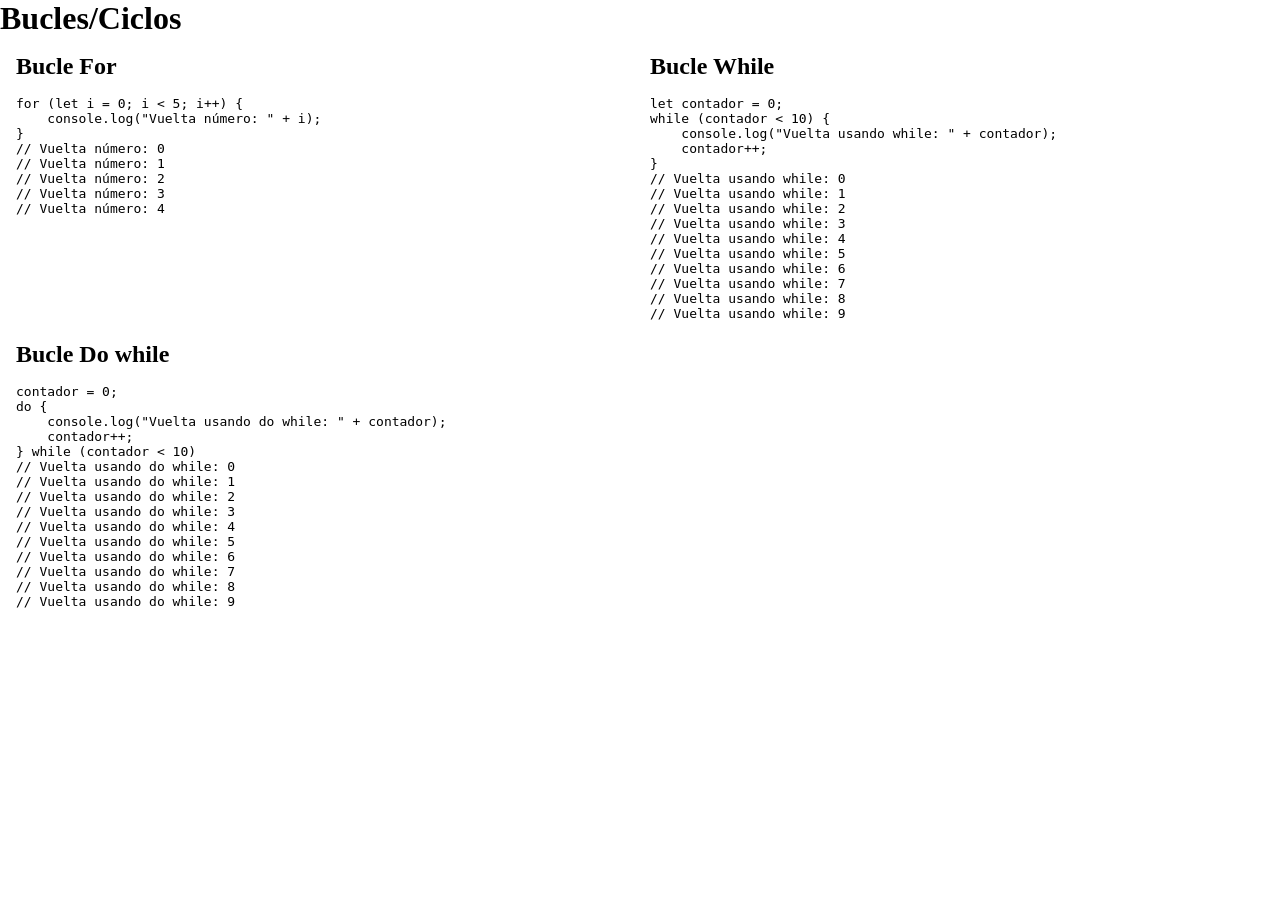
==== ejemplos/bucles/index.html @ a5542aa8 "Merge branch 'Programacion-Web-Full-Stack-PCom:main' into main" ====
<!doctype html>
<html lang="en">
  <head>
    <meta charset="UTF-8" />
    <meta name="viewport" content="width=device-width, initial-scale=1.0" />
    <link rel="stylesheet" href="../javascript.css" />
    <link rel="stylesheet" href="style.css" />
    <title>Bucles/Ciclos</title>
  </head>
  <body>
    <h1>Bucles/Ciclos</h1>

    <main>
      <article>
        <h2>Bucle For</h2>
        <pre><code><span class="function">for</span> (<span class="keyword">let</span> <span class="variable">i</span> = <span class="number">0</span>; <span class="variable">i</span> < <span class="number">5</span>; <span class="variable">i</span>++) {
    <span class="keyword">console</span>.<span class="property">log</span>(<span class="string">"Vuelta número: "</span> + <span class="variable">i</span>);
}
<span class="comment">// Vuelta número: 0</span>
<span class="comment">// Vuelta número: 1</span>
<span class="comment">// Vuelta número: 2</span>
<span class="comment">// Vuelta número: 3</span>
<span class="comment">// Vuelta número: 4</span></code></pre>
      </article>

      <article>
        <h2>Bucle While</h2>
        <pre><code><span class="keyword">let</span> <span class="variable">contador</span> = <span class="number">0</span>;
<span class="function">while</span> (<span class="variable">contador</span> < 10) {
    <span class="keyword">console</span>.<span class="property">log</span>(<span class="string">"Vuelta usando while: "</span> + <span class="variable">contador</span>);
    <span class="variable">contador</span>++;
}
<span class="comment">// Vuelta usando while: 0</span>
<span class="comment">// Vuelta usando while: 1</span>
<span class="comment">// Vuelta usando while: 2</span>
<span class="comment">// Vuelta usando while: 3</span>
<span class="comment">// Vuelta usando while: 4</span>
<span class="comment">// Vuelta usando while: 5</span>
<span class="comment">// Vuelta usando while: 6</span>
<span class="comment">// Vuelta usando while: 7</span>
<span class="comment">// Vuelta usando while: 8</span>
<span class="comment">// Vuelta usando while: 9</span></code></pre>
      </article>

      <article>
        <h2>Bucle Do while</h2>
        <pre><code><span class="variable">contador</span> = <span class="number">0</span>;
<span class="function">do</span> {
    <span class="keyword">console</span>.<span class="property">log</span>(<span class="string">"Vuelta usando do while: "</span> + <span class="variable">contador</span>);
    <span class="variable">contador</span>++;
} <span class="function">while</span> (<span class="variable">contador</span> < 10)
<span class="comment">// Vuelta usando do while: 0</span>
<span class="comment">// Vuelta usando do while: 1</span>
<span class="comment">// Vuelta usando do while: 2</span>
<span class="comment">// Vuelta usando do while: 3</span>
<span class="comment">// Vuelta usando do while: 4</span>
<span class="comment">// Vuelta usando do while: 5</span>
<span class="comment">// Vuelta usando do while: 6</span>
<span class="comment">// Vuelta usando do while: 7</span>
<span class="comment">// Vuelta usando do while: 8</span>
<span class="comment">// Vuelta usando do while: 9</span></code></pre>
      </article>
    </main>
  </body>

  <script>
    /* ----------------------- For ----------------------- */
    for (let i = 0; i < 5; i++) {
      console.log("Vuelta número: " + i);
    }

    console.log("-----------------------");

    /* ----------------------- While ----------------------- */
    let contador = 0;
    while (contador < 10) {
      console.log("Vuelta usando while: " + contador);
      contador++;
    }

    console.log("-----------------------");

    /* ----------------------- Do while ----------------------- */
    contador = 0;
    do {
      console.log("Vuelta usando do while: " + contador);
      contador++;
    } while (contador < 10);

    console.log("-----------------------");
  </script>
</html>
---- ejemplos/bucles/style.css ----
* {
  margin: 0;
  padding: 0;
  box-sizing: border-box;
}

main {
  width: fit-content;
  max-width: 1500px;
  margin-inline: auto;
  margin-bottom: 5rem;
  padding: 0 1rem;

  display: grid;
  gap: 20px;
}

h1,
h2 {
  margin-bottom: 1rem;
}

article {
  width: 100%;
  max-width: 700px;
  flex: 1;
}

@media screen and (min-width: 1000px) {
  main {
    width: auto;
    grid-template-columns: 1fr 1fr;
  }
}
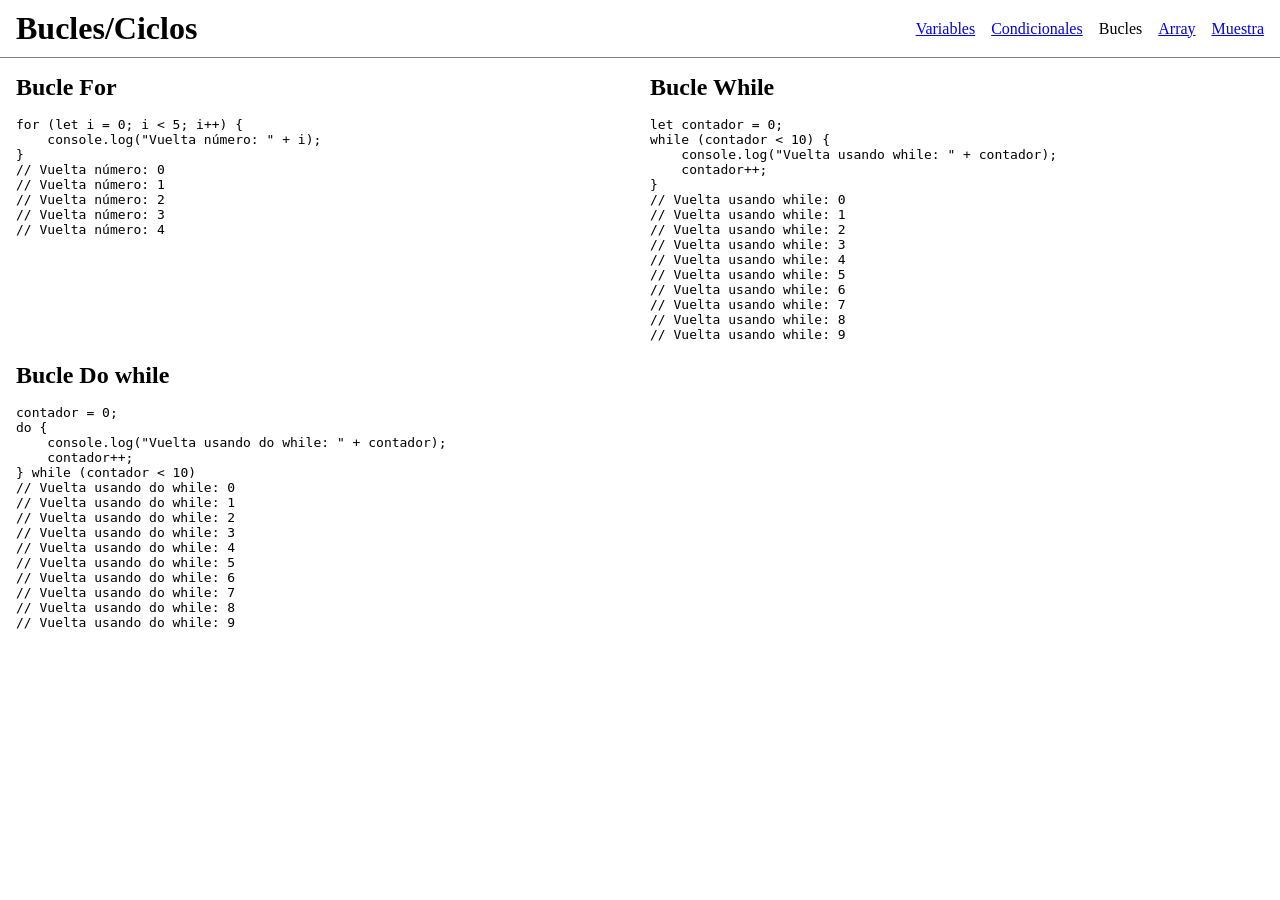
==== commit 9b8db877: "Merge branch 'Programacion-Web-Full-Stack-PCom:main' into main" ====
--- a/ejemplos/bucles/index.html
+++ b/ejemplos/bucles/index.html
@@ -4,11 +4,21 @@
     <meta charset="UTF-8" />
     <meta name="viewport" content="width=device-width, initial-scale=1.0" />
     <link rel="stylesheet" href="../javascript.css" />
-    <link rel="stylesheet" href="style.css" />
+    <link rel="stylesheet" href="../globalStyle.css" />
     <title>Bucles/Ciclos</title>
   </head>
   <body>
-    <h1>Bucles/Ciclos</h1>
+    <header>
+      <h1>Bucles/Ciclos</h1>
+
+      <nav>
+        <a href="../variables/">Variables</a>
+        <a href="../condicionales/">Condicionales</a>
+        <span>Bucles</span>
+        <a href="../arrays/">Array</a>
+        <a href="../muestra/">Muestra</a>
+      </nav>
+    </header>
 
     <main>
       <article>
--- a/ejemplos/globalStyle.css
+++ b/ejemplos/globalStyle.css
@@ -0,0 +1,47 @@
+* {
+  margin: 0;
+  padding: 0;
+  box-sizing: border-box;
+}
+
+header {
+  display: flex;
+  justify-content: space-between;
+  align-items: center;
+  padding: 10px 1rem;
+  border-bottom: 1px solid gray;
+  margin-bottom: 1rem;
+}
+
+nav {
+  display: flex;
+  gap: 1rem;
+}
+
+main {
+  width: fit-content;
+  max-width: 1500px;
+  margin-inline: auto;
+  margin-bottom: 5rem;
+  padding: 0 1rem;
+
+  display: grid;
+  gap: 20px;
+}
+
+h2 {
+  margin-bottom: 1rem;
+}
+
+article {
+  width: 100%;
+  max-width: 700px;
+  flex: 1;
+}
+
+@media screen and (min-width: 1000px) {
+  main {
+    width: auto;
+    grid-template-columns: 1fr 1fr;
+  }
+}
